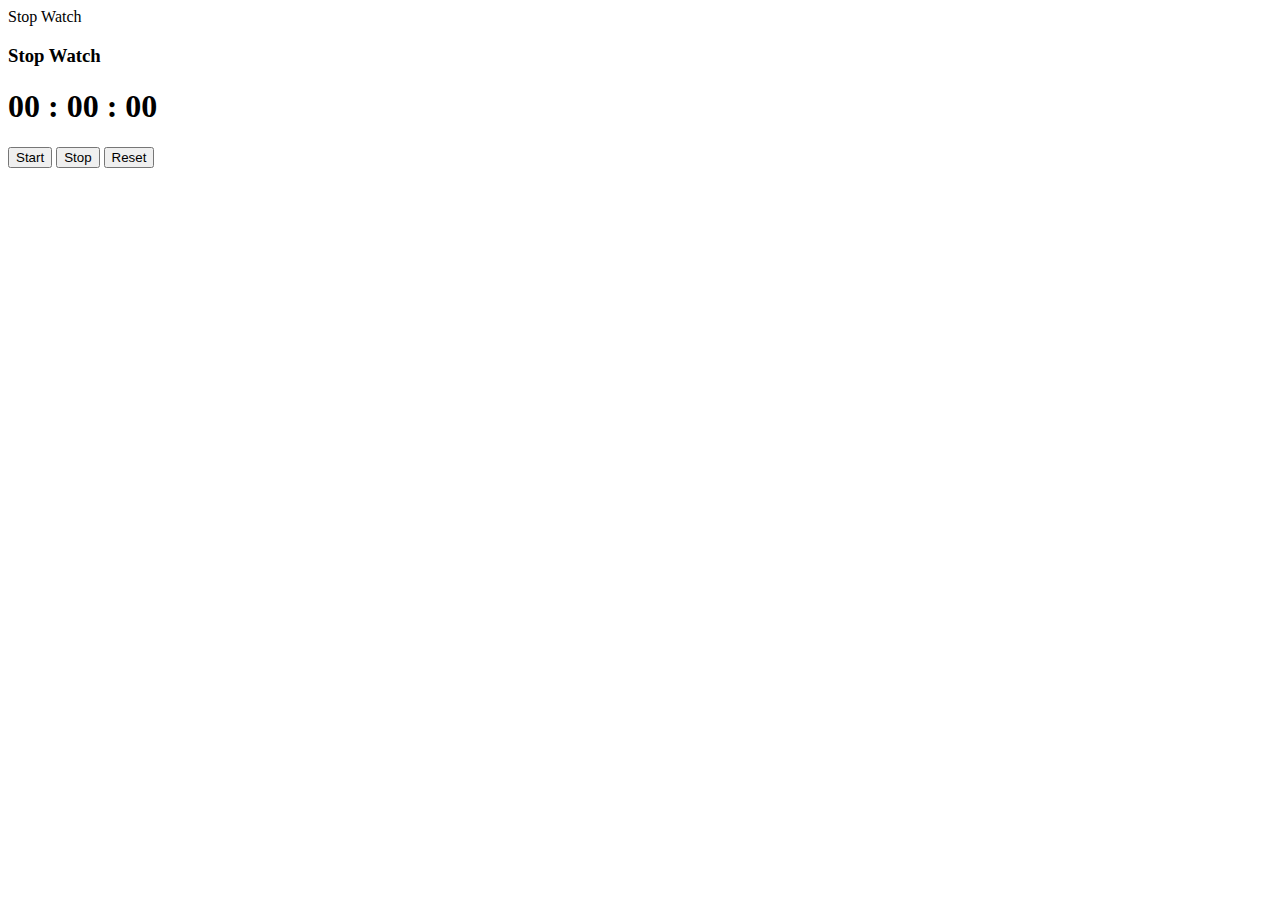
==== index.html @ 8da04e59 "Stop Watch" ====
<!DOCTYPE html>
<html lang="en">

<head>
    <meta charset="UTF-8">
    <meta name="viewport" content="width=device-width, initial-scale=1.0">
    <link rel="stylesheet" href="https://stackpath.bootstrapcdn.com/bootstrap/4.5.0/css/bootstrap.min.css"
        integrity="sha384-9aIt2nRpC12Uk9gS9baDl411NQApFmC26EwAOH8WgZl5MYYxFfc+NcPb1dKGj7Sk" crossorigin="anonymous">
    <link rel="stylesheet" href="style.css">
    <title>Stop Watch</title>
</head>

<body>

    <nav class="navbar navbar-dark bg-dark">
        <span class="navbar-brand mb-0 h1">Stop Watch</span>
    </nav>

    <div class="container mt-5 pt-5 mb-5 pb-5">
        <div class="row">
            <div class="col-md-5 m-auto">
                <div class="card">
                    <div class="card-header bg-primary text-white text-center">
                        <h3>Stop Watch</h3>
                    </div>
                    <div class="card-body text-center">
                        <b>
                            <h1 class="display-3">
                                <span id="min"> 00 </span> :
                                <span id="sec"> 00 </span> :
                                <span id="m-sec"> 00 </span>
                                <!-- <h1 class="counter" id="min">00</h1>
                            <h1 class="counter">:</h1>
                            <h1 class="counter" id="sec">00</h1>
                            <h1 class="counter">:</h1>
                            <h1 class="counter" id="m-sec">00</h1> -->
                            </h1>
                        </b>
                    </div>
                    <div class="card-body text-center">
                        <button id="startbutn" class="btn btn-success" onclick="Start()">Start</button>
                        <button id="stopbutn" class="btn btn-danger" onclick="Stop()">Stop</button>
                        <button id="resetbutn" class="btn btn-warning text-white" onclick="Reset()">Reset</button> <br>
                    </div>
                    <div class="card-footer text-center bg-primary">
                        <!-- <button class="btn btn-secondary">Last time Out</button> -->
                    </div>
                </div>
            </div>
        </div>
    </div>

    <!-- <br><br><br>
    <footer class=" mt-5 pt-5">
        <div class="d-flex bd-highlight bg-dark text-white footer" style="margin: o; padding: 0;">
            <div class="p-2 flex-fill bd-highlight text-center">Copyright © 2020 Muhammad Ahsan </div>
            <div class="p-2 flex-fill bd-highlight text-center">Roll : WM6187</div>
            <div class="p-2 flex-fill bd-highlight text-center">Email : ahsan.muh123@gmail.com</div>
        </div>
        </div>
    </footer> -->

    <script src="app.js"></script>


    <script src="https://code.jquery.com/jquery-3.5.1.slim.min.js"
        integrity="sha384-DfXdz2htPH0lsSSs5nCTpuj/zy4C+OGpamoFVy38MVBnE+IbbVYUew+OrCXaRkfj"
        crossorigin="anonymous"></script>
    <script src="https://cdn.jsdelivr.net/npm/popper.js@1.16.0/dist/umd/popper.min.js"
        integrity="sha384-Q6E9RHvbIyZFJoft+2mJbHaEWldlvI9IOYy5n3zV9zzTtmI3UksdQRVvoxMfooAo"
        crossorigin="anonymous"></script>
    <script src="https://stackpath.bootstrapcdn.com/bootstrap/4.5.0/js/bootstrap.min.js"
        integrity="sha384-OgVRvuATP1z7JjHLkuOU7Xw704+h835Lr+6QL9UvYjZE3Ipu6Tp75j7Bh/kR0JKI"
        crossorigin="anonymous"></script>

</body>

</html>
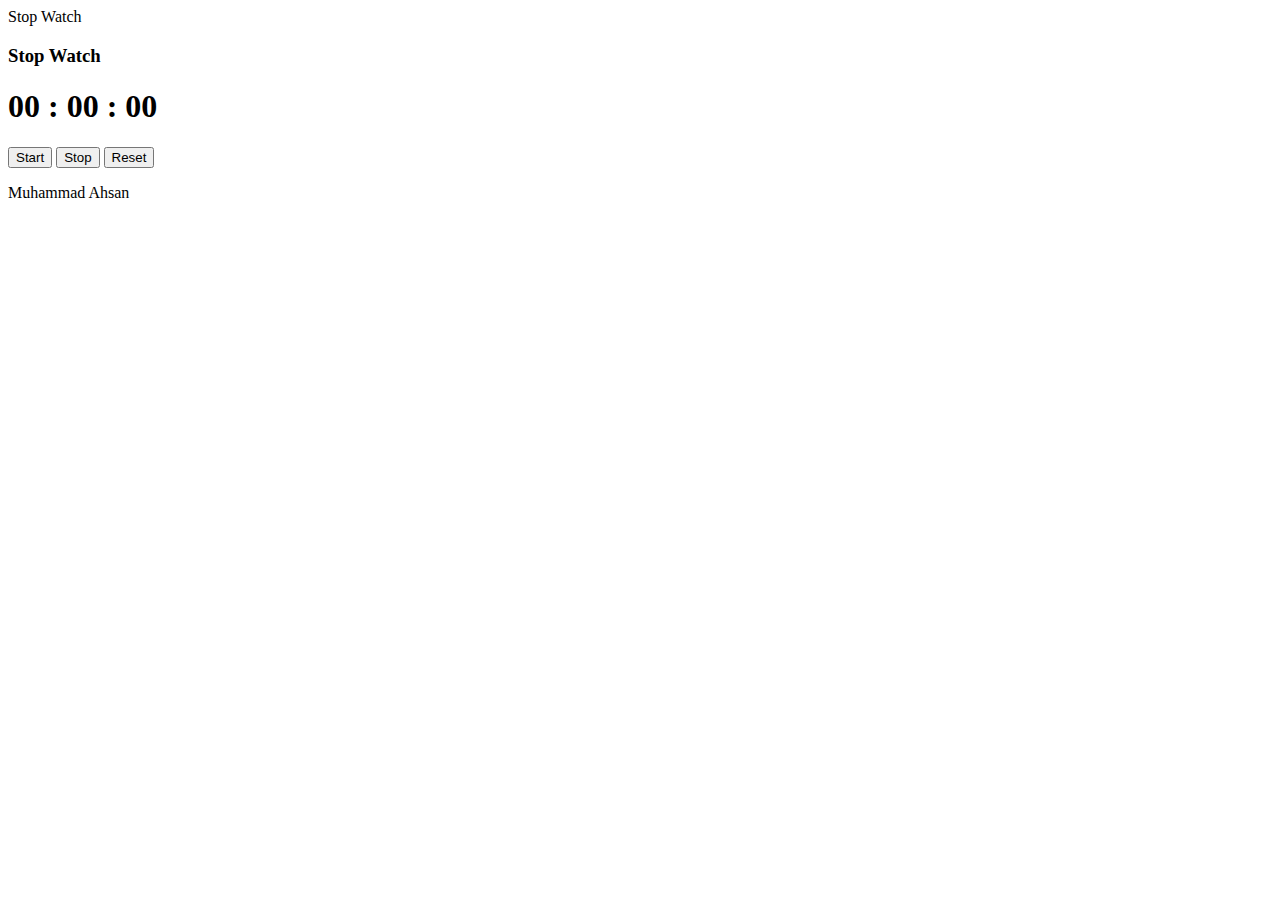
==== commit 93b95b24: "Stop Watch Ahsan" ====
--- a/index.html
+++ b/index.html
@@ -44,6 +44,7 @@
                     </div>
                     <div class="card-footer text-center bg-primary">
                         <!-- <button class="btn btn-secondary">Last time Out</button> -->
+                        <p>Muhammad Ahsan</p>
                     </div>
                 </div>
             </div>
